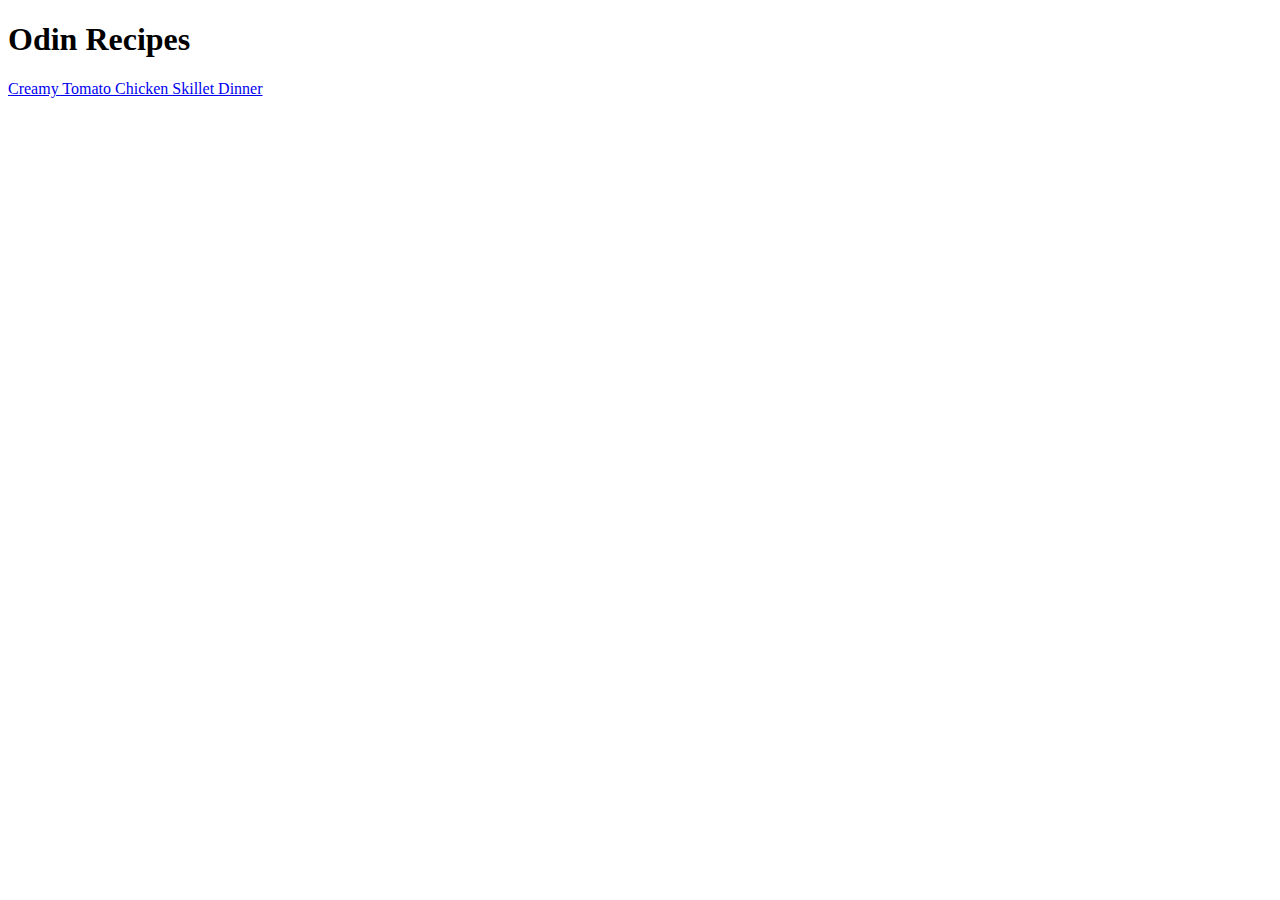
==== index.html @ b5a2fed7 "added index page, recipe directory, image directory, and readme" ====
<!DOCTYPE html>
<html lang="en">
    <head>
        <title>Odin Recipes</title>
        <meta charset="UTF-8">
    </head>
    <body>
        <h1>Odin Recipes</h1>
        <a href="recipes/chickenskillet.html">Creamy Tomato Chicken Skillet Dinner</a>
    </body>
</html>
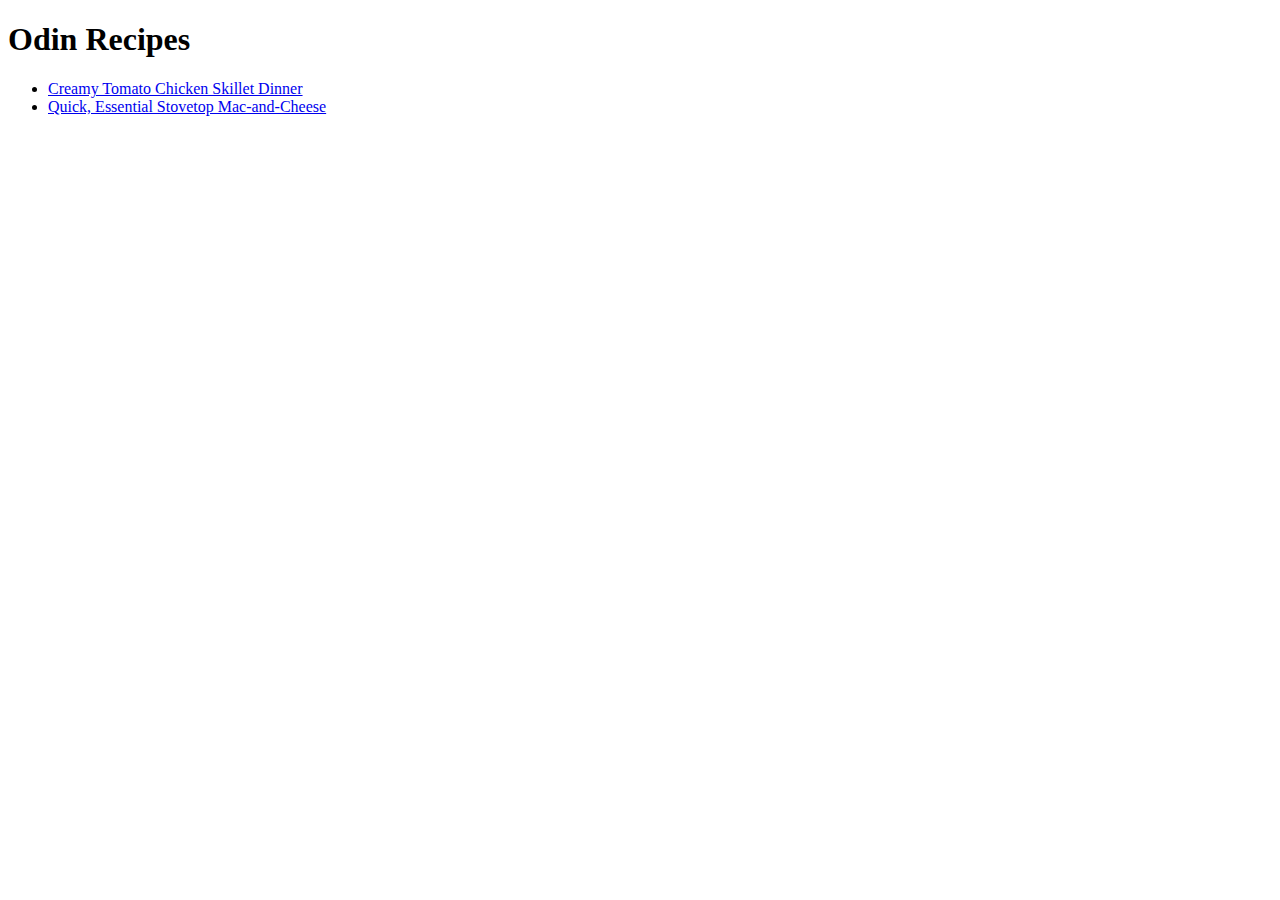
==== commit a0df8eac: "UPDATED: readme, index, chickenskillet. NEW: added a picture of mac n cheese in img as well as macnc" ====
--- a/index.html
+++ b/index.html
@@ -6,6 +6,8 @@
     </head>
     <body>
         <h1>Odin Recipes</h1>
-        <a href="recipes/chickenskillet.html">Creamy Tomato Chicken Skillet Dinner</a>
+        <ul>
+            <li><a href="recipes/chickenskillet.html">Creamy Tomato Chicken Skillet Dinner</a></li>
+            <li><a href="recipes/macncheese.html">Quick, Essential Stovetop Mac-and-Cheese</a></li>
     </body>
 </html>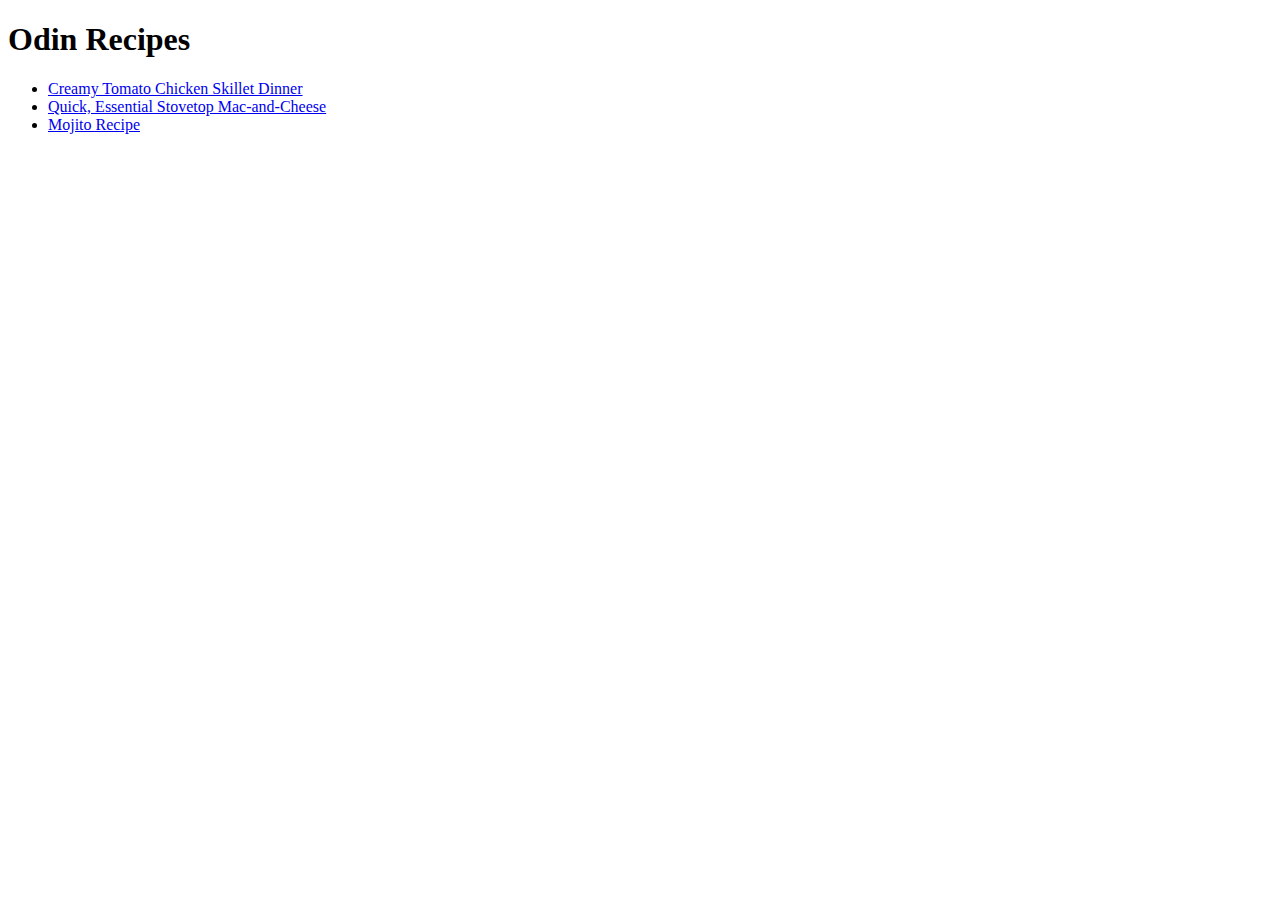
==== commit 5919be41: "updated readme and index. added mojito.html and a picture of a mojito." ====
--- a/index.html
+++ b/index.html
@@ -9,5 +9,6 @@
         <ul>
             <li><a href="recipes/chickenskillet.html">Creamy Tomato Chicken Skillet Dinner</a></li>
             <li><a href="recipes/macncheese.html">Quick, Essential Stovetop Mac-and-Cheese</a></li>
+            <li><a href="recipes/mojito.html">Mojito Recipe</a></li>
     </body>
 </html>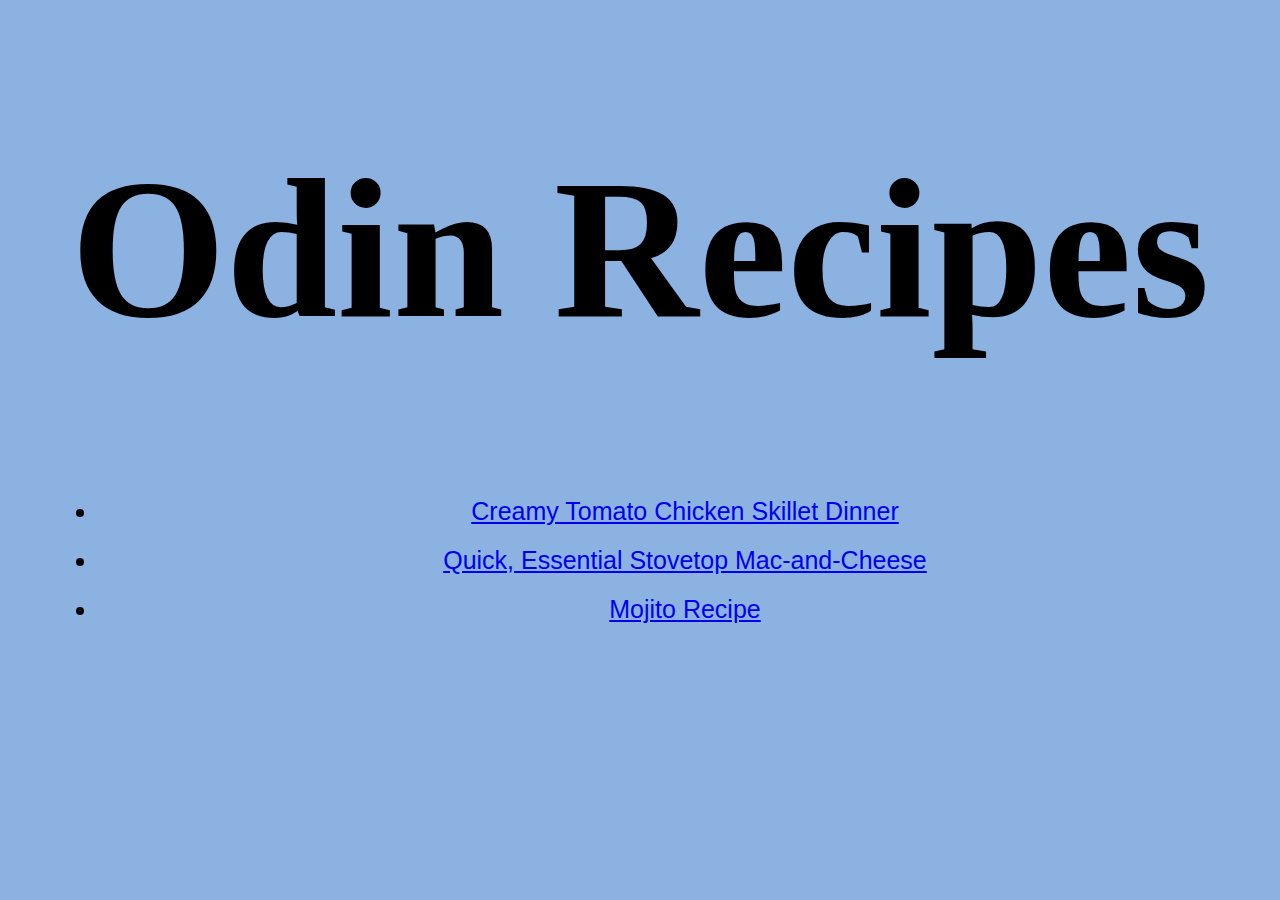
==== commit 65a82291: "added a css stylesheet for the whole website. modified all html docs accordingly" ====
--- a/index.html
+++ b/index.html
@@ -3,12 +3,14 @@
     <head>
         <title>Odin Recipes</title>
         <meta charset="UTF-8">
+        <link rel="stylesheet" href="style.css">
     </head>
-    <body>
+    <body class="index">
         <h1>Odin Recipes</h1>
-        <ul>
+        <ul class="indexlist">
             <li><a href="recipes/chickenskillet.html">Creamy Tomato Chicken Skillet Dinner</a></li>
             <li><a href="recipes/macncheese.html">Quick, Essential Stovetop Mac-and-Cheese</a></li>
             <li><a href="recipes/mojito.html">Mojito Recipe</a></li>
+        </ul>
     </body>
 </html>--- a/style.css
+++ b/style.css
@@ -0,0 +1,69 @@
+/* odin recipes site css */
+
+/* WHOLE SITE */
+
+body {
+    font-family:Verdana, Geneva, Tahoma, sans-serif;
+}
+
+h1 {
+    text-align: center;
+    font-size: 50px;
+    font-family:'Times New Roman', Times, serif;
+}
+
+h2 {
+    font-size: 25px;
+    margin-left: 20px;
+}
+
+img {
+    display: block;
+    margin: 0 auto;
+}
+
+ul,
+ol,
+p {
+    margin-left: 50px;
+}
+
+/* index page */
+
+.index {
+    background-color: #8bb2e1; 
+}
+
+.index h1 {
+    text-align: center;
+    font-family: "Times New Roman", sans-serif;
+    font-size: 200px;
+}
+
+.indexlist {
+    text-align: center;
+    font-size: 25px;   
+}
+
+.indexlist li {
+    margin-bottom: 20px;
+}
+
+/* chicken skillet */
+
+.chickenskillet {
+    background-color: #E1BD8B;
+}
+
+/* mac and cheese */
+
+.mnc {
+    background-color: #EEE2D0;
+}
+
+/* mojito */
+
+.mojito {
+    background-color: #D0EED2;
+}
+
